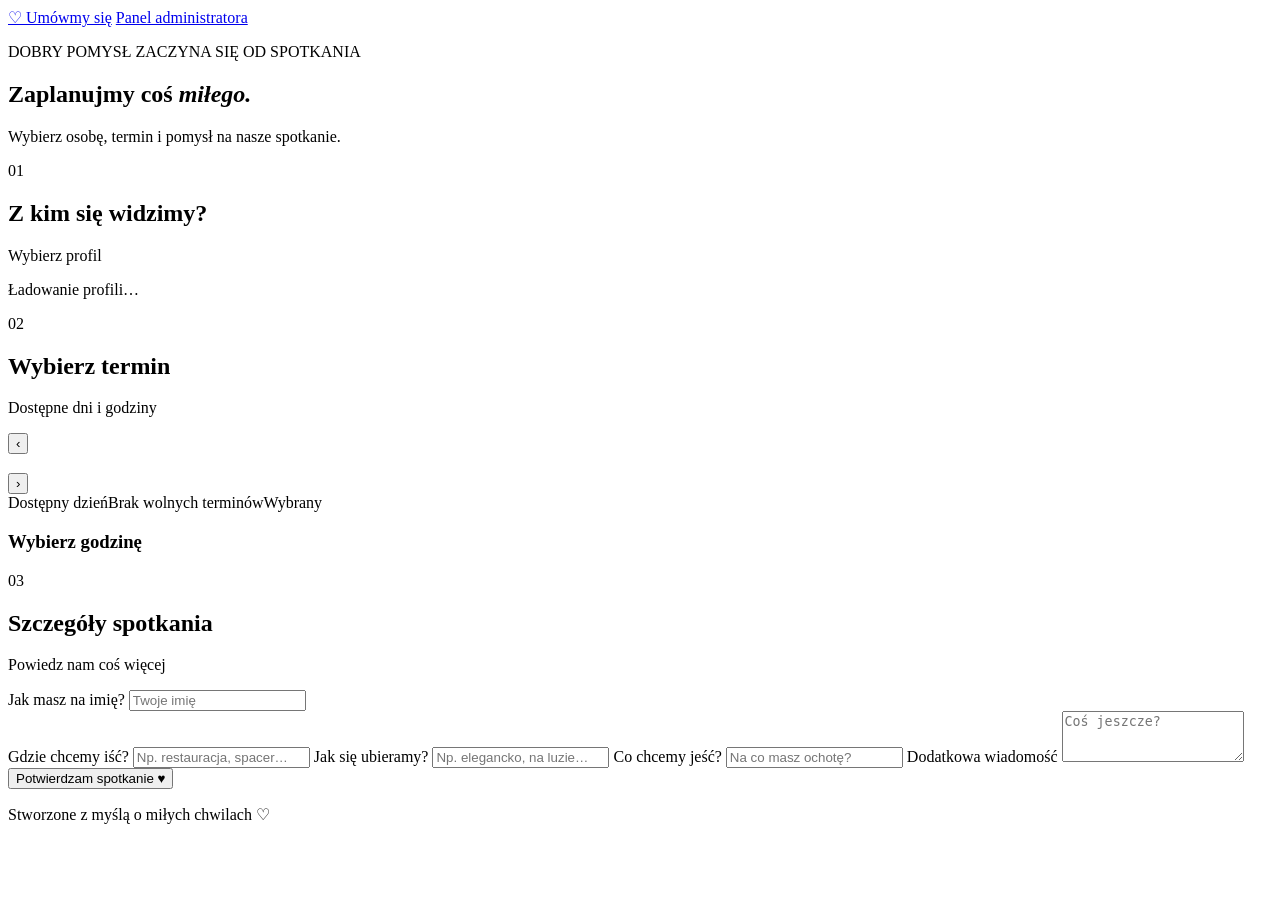
==== public/index.html @ 50a33e3e "Add files via upload" ====
<!doctype html>
<html lang="pl">
<head>
  <meta charset="utf-8">
  <meta name="viewport" content="width=device-width,initial-scale=1">
  <meta name="theme-color" content="#f7f5f2">
  <title>Umówmy się ❤️</title>
  <link rel="stylesheet" href="/styles.css">
</head>
<body>
  <header class="topbar">
    <a class="brand" href="/">♡ <span>Umówmy się</span></a>
    <a class="admin-link" href="/admin">Panel administratora</a>
  </header>
  <main class="wrap">
    <section class="hero">
      <p class="eyebrow">DOBRY POMYSŁ ZACZYNA SIĘ OD SPOTKANIA</p>
      <h1>Zaplanujmy coś <em>miłego.</em></h1>
      <p class="muted">Wybierz osobę, termin i pomysł na nasze spotkanie.</p>
    </section>

    <section class="panel booking-panel" id="bookingPanel">
      <div class="section-heading"><span class="step">01</span><div><h2>Z kim się widzimy?</h2><p>Wybierz profil</p></div></div>
      <div id="profiles" class="profile-grid"><p class="muted">Ładowanie profili…</p></div>

      <div class="section-heading"><span class="step">02</span><div><h2>Wybierz termin</h2><p>Dostępne dni i godziny</p></div></div>
      <div class="calendar-toolbar">
        <button class="icon-btn" id="prevMonth" aria-label="Poprzedni miesiąc">‹</button>
        <h3 id="monthLabel"></h3>
        <button class="icon-btn" id="nextMonth" aria-label="Następny miesiąc">›</button>
      </div>
      <div class="calendar" id="publicCalendar"></div>
      <div class="legend"><span><i class="dot available"></i>Dostępny dzień</span><span><i class="dot busy"></i>Brak wolnych terminów</span><span><i class="dot selected"></i>Wybrany</span></div>
      <div id="timePanel" class="time-panel hidden">
        <h3 id="selectedDateLabel">Wybierz godzinę</h3>
        <div id="timeSlots" class="time-slots"></div>
      </div>

      <div class="section-heading"><span class="step">03</span><div><h2>Szczegóły spotkania</h2><p>Powiedz nam coś więcej</p></div></div>
      <form id="bookingForm">
        <label>Jak masz na imię? <input id="guestName" maxlength="100" required placeholder="Twoje imię"></label>
        <div class="form-grid">
          <label>Gdzie chcemy iść? <input id="place" maxlength="500" placeholder="Np. restauracja, spacer…"></label>
          <label>Jak się ubieramy? <input id="outfit" maxlength="500" placeholder="Np. elegancko, na luzie…"></label>
          <label>Co chcemy jeść? <input id="food" maxlength="500" placeholder="Na co masz ochotę?"></label>
          <label class="full">Dodatkowa wiadomość <textarea id="message" maxlength="1500" rows="3" placeholder="Coś jeszcze?"></textarea></label>
        </div>
        <button class="primary wide" id="submitBooking" type="submit">Potwierdzam spotkanie ♥</button>
        <p id="bookingStatus" class="status" role="status"></p>
      </form>
    </section>
    <footer>Stworzone z myślą o miłych chwilach ♡</footer>
  </main>
  <script src="/app.js"></script>
</body>
</html>
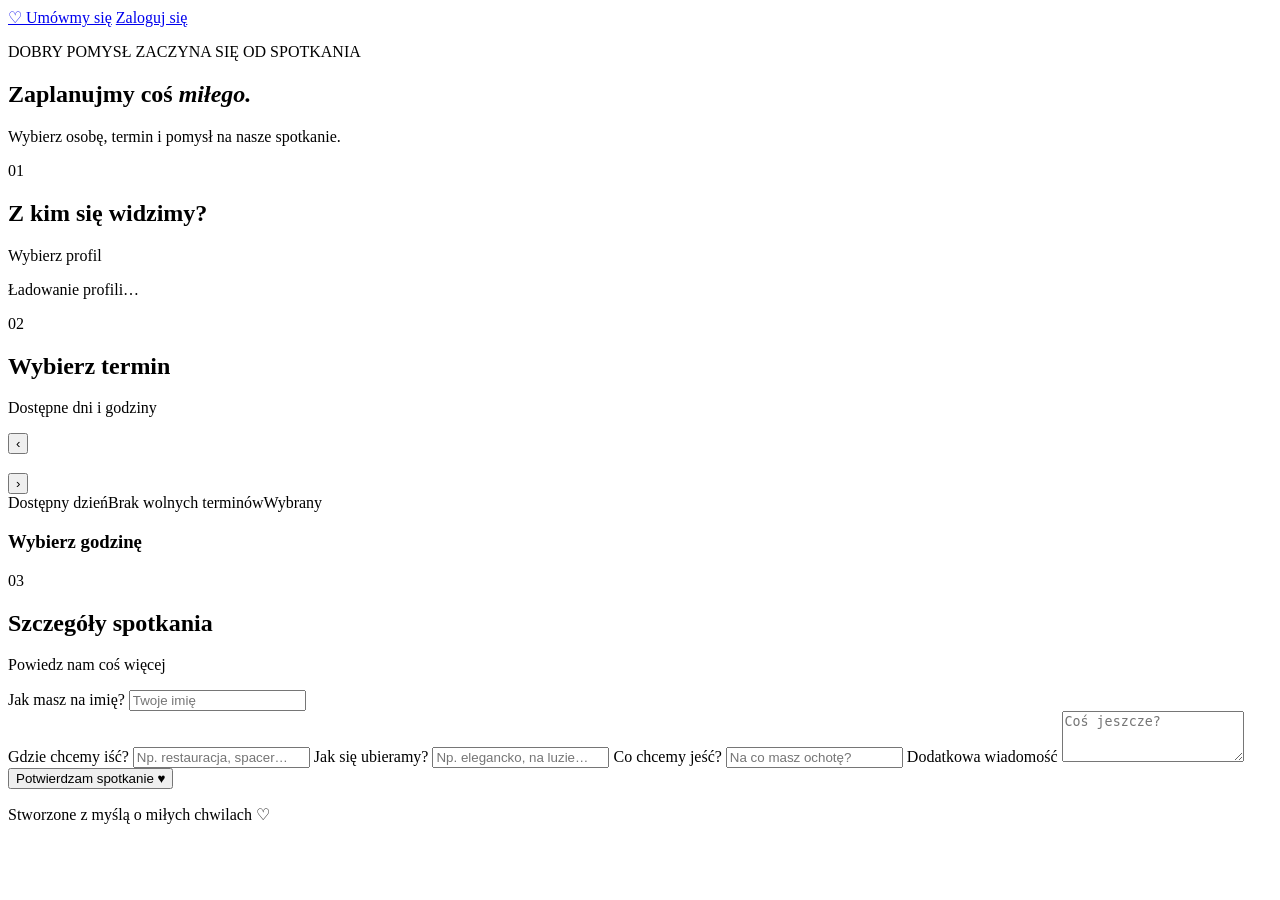
==== commit 30076c06: "Add files via upload" ====
--- a/public/index.html
+++ b/public/index.html
@@ -10,7 +10,7 @@
 <body>
   <header class="topbar">
     <a class="brand" href="/">♡ <span>Umówmy się</span></a>
-    <a class="admin-link" href="/admin">Panel administratora</a>
+    <a class="admin-link" href="/owner">Zaloguj się</a>
   </header>
   <main class="wrap">
     <section class="hero">
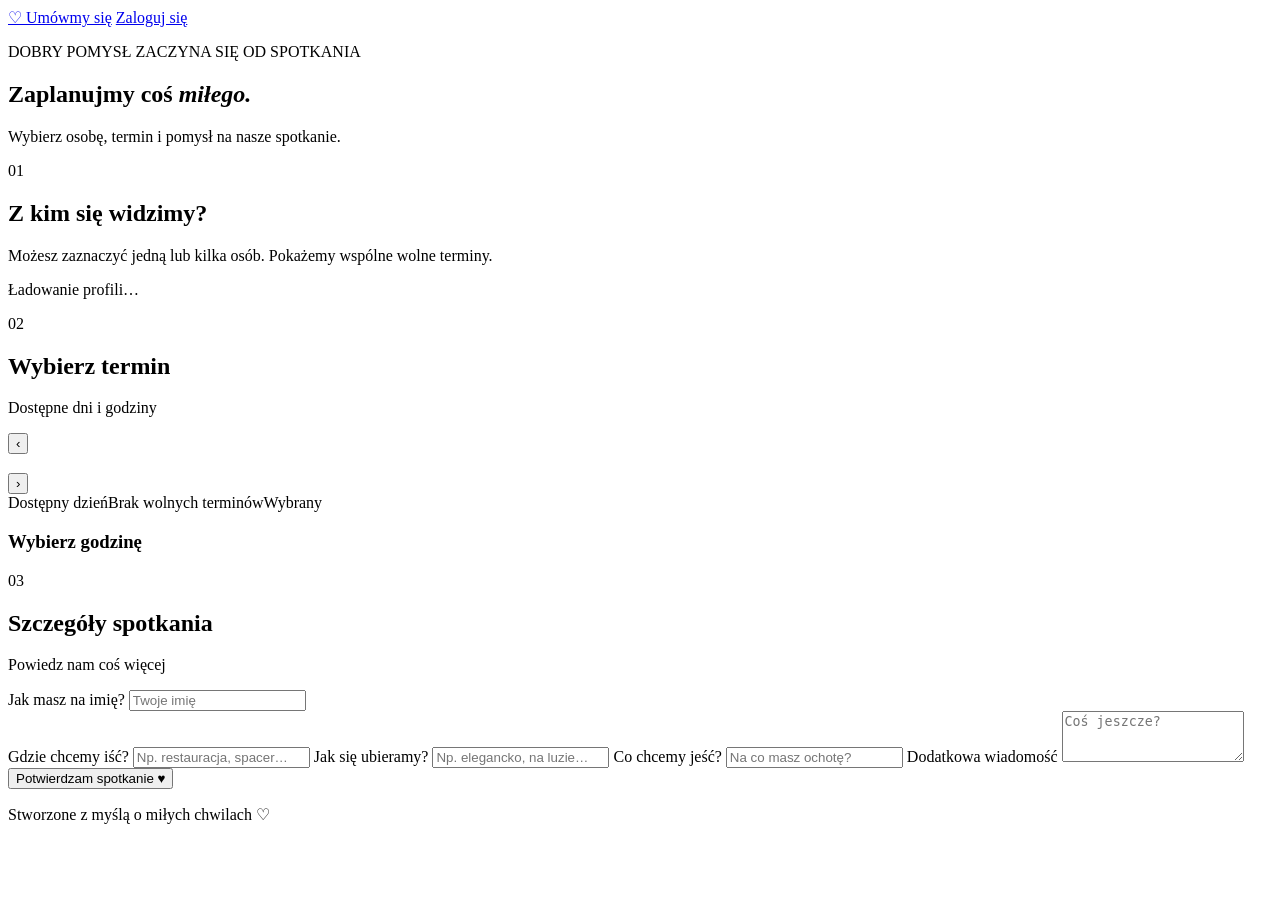
==== commit d5bd204b: "Add files via upload" ====
--- a/public/index.html
+++ b/public/index.html
@@ -20,7 +20,7 @@
     </section>
 
     <section class="panel booking-panel" id="bookingPanel">
-      <div class="section-heading"><span class="step">01</span><div><h2>Z kim się widzimy?</h2><p>Wybierz profil</p></div></div>
+      <div class="section-heading"><span class="step">01</span><div><h2>Z kim się widzimy?</h2><p>Możesz zaznaczyć jedną lub kilka osób. Pokażemy wspólne wolne terminy.</p></div></div>
       <div id="profiles" class="profile-grid"><p class="muted">Ładowanie profili…</p></div>
 
       <div class="section-heading"><span class="step">02</span><div><h2>Wybierz termin</h2><p>Dostępne dni i godziny</p></div></div>
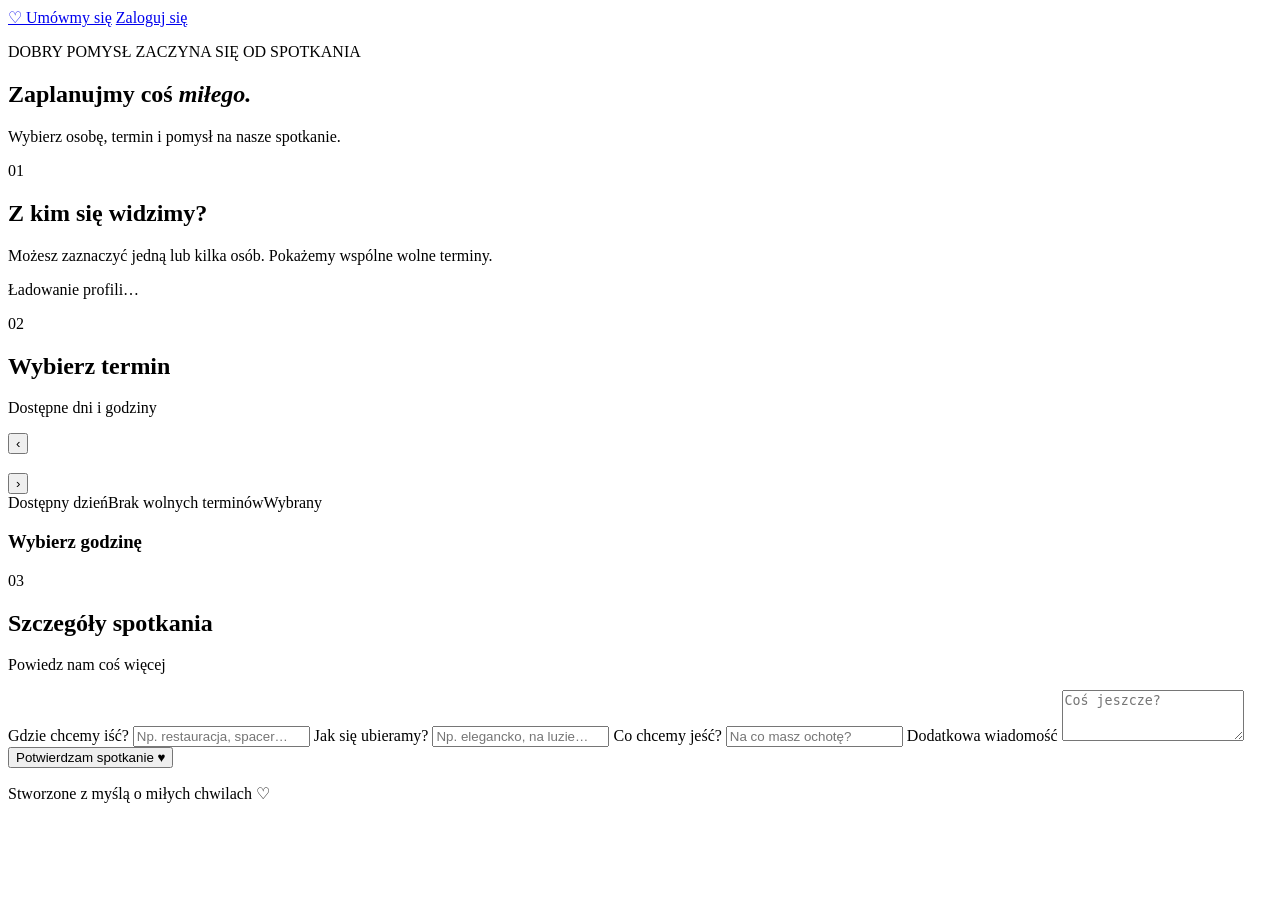
==== commit 594e0d88: "Add files via upload" ====
--- a/public/index.html
+++ b/public/index.html
@@ -6,6 +6,12 @@
   <meta name="theme-color" content="#f7f5f2">
   <title>Umówmy się ❤️</title>
   <link rel="stylesheet" href="/styles.css">
+  <script src="/theme.js"></script>
+  <link rel="manifest" href="/manifest-booking.webmanifest">
+  <meta name="apple-mobile-web-app-capable" content="yes">
+  <meta name="apple-mobile-web-app-status-bar-style" content="default">
+  <meta name="apple-mobile-web-app-title" content="Date Booking">
+  <link rel="apple-touch-icon" href="/icons/booking-180.png">
 </head>
 <body>
   <header class="topbar">
@@ -38,7 +44,6 @@
 
       <div class="section-heading"><span class="step">03</span><div><h2>Szczegóły spotkania</h2><p>Powiedz nam coś więcej</p></div></div>
       <form id="bookingForm">
-        <label>Jak masz na imię? <input id="guestName" maxlength="100" required placeholder="Twoje imię"></label>
         <div class="form-grid">
           <label>Gdzie chcemy iść? <input id="place" maxlength="500" placeholder="Np. restauracja, spacer…"></label>
           <label>Jak się ubieramy? <input id="outfit" maxlength="500" placeholder="Np. elegancko, na luzie…"></label>
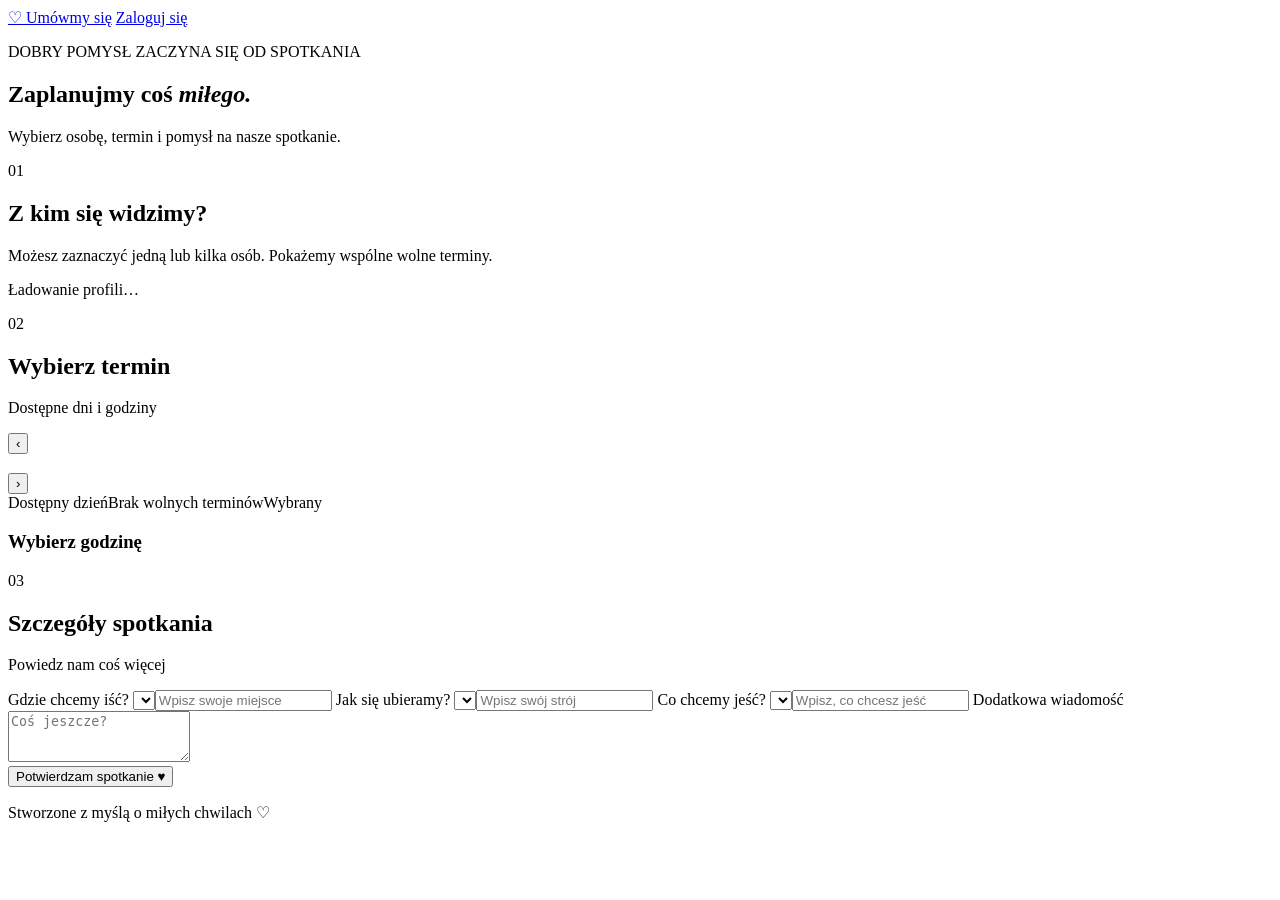
==== commit dd3e5483: "Add files via upload" ====
--- a/public/index.html
+++ b/public/index.html
@@ -45,9 +45,9 @@
       <div class="section-heading"><span class="step">03</span><div><h2>Szczegóły spotkania</h2><p>Powiedz nam coś więcej</p></div></div>
       <form id="bookingForm">
         <div class="form-grid">
-          <label>Gdzie chcemy iść? <input id="place" maxlength="500" placeholder="Np. restauracja, spacer…"></label>
-          <label>Jak się ubieramy? <input id="outfit" maxlength="500" placeholder="Np. elegancko, na luzie…"></label>
-          <label>Co chcemy jeść? <input id="food" maxlength="500" placeholder="Na co masz ochotę?"></label>
+          <label>Gdzie chcemy iść? <select id="place" aria-label="Gdzie chcemy iść?"></select><input id="placeOther" class="hidden" maxlength="500" placeholder="Wpisz swoje miejsce" aria-label="Inne miejsce"></label>
+          <label>Jak się ubieramy? <select id="outfit" aria-label="Jak się ubieramy?"></select><input id="outfitOther" class="hidden" maxlength="500" placeholder="Wpisz swój strój" aria-label="Inny strój"></label>
+          <label>Co chcemy jeść? <select id="food" aria-label="Co chcemy jeść?"></select><input id="foodOther" class="hidden" maxlength="500" placeholder="Wpisz, co chcesz jeść" aria-label="Inne jedzenie"></label>
           <label class="full">Dodatkowa wiadomość <textarea id="message" maxlength="1500" rows="3" placeholder="Coś jeszcze?"></textarea></label>
         </div>
         <button class="primary wide" id="submitBooking" type="submit">Potwierdzam spotkanie ♥</button>
